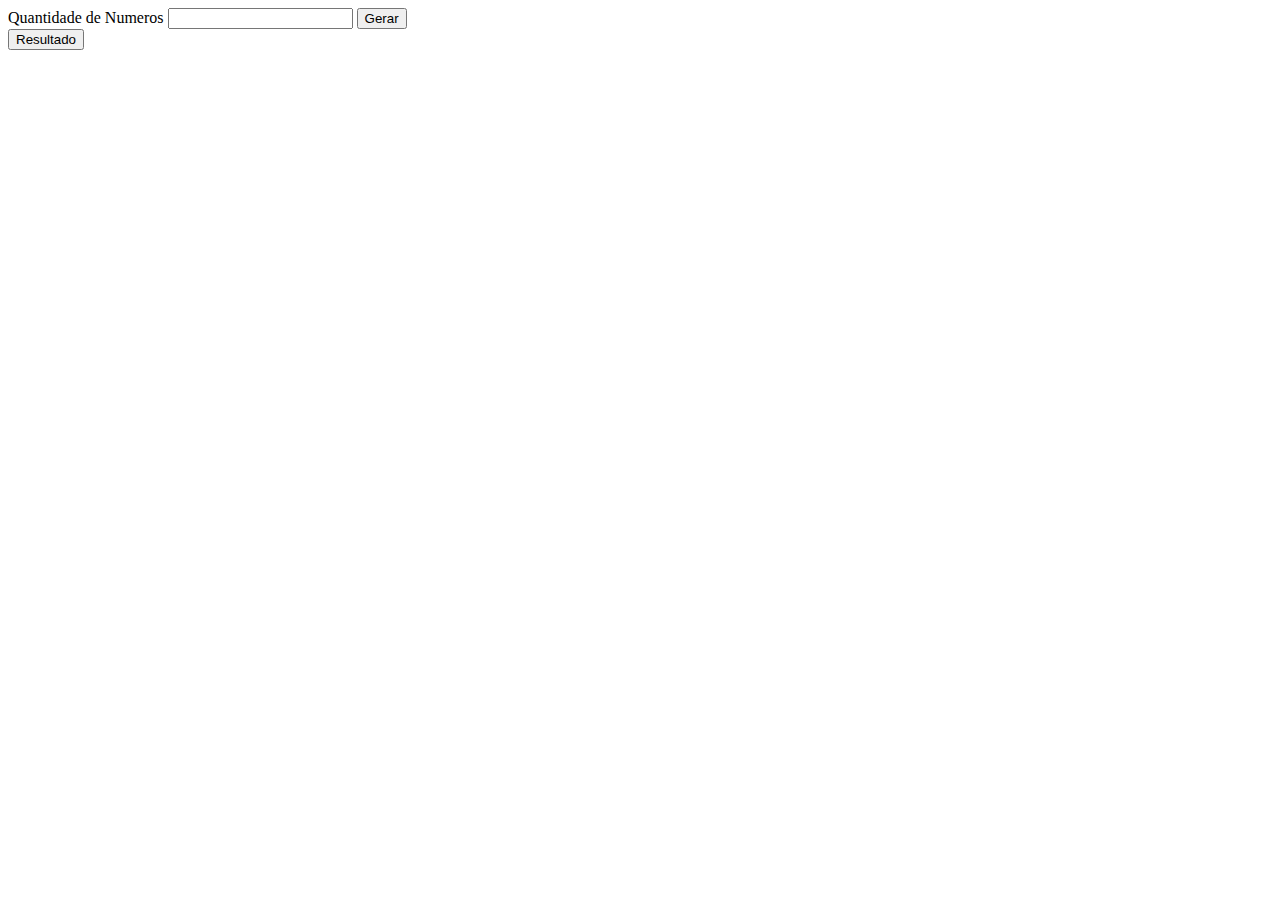
==== Algoritmos/JavaScript/0002_SimpleArrraySum/Index.html @ ea8e4246 "exer 2 JavaScript" ====
<html>
    <head>
        <meta charset="utf-8">
        <title>Simple Array Sum</title>
    </head>
    <body>
        <script src="SimpleArraySum.js" type="text/javascript" ></script>

        <label id="lblQtdArray">Quantidade de Numeros</label>
        <input type="number" id="Qtdarray">
        <button id="btnGerar" onclick="gerar()">Gerar</button>
        <label id="lblAviso"></label>
        
        <br/>
        <div id="numbers">
        </div>
        <button id="btnResultado" onclick="main()">Resultado</button>
        
        <label id="lblResultado"></label>

    </body>
</html>
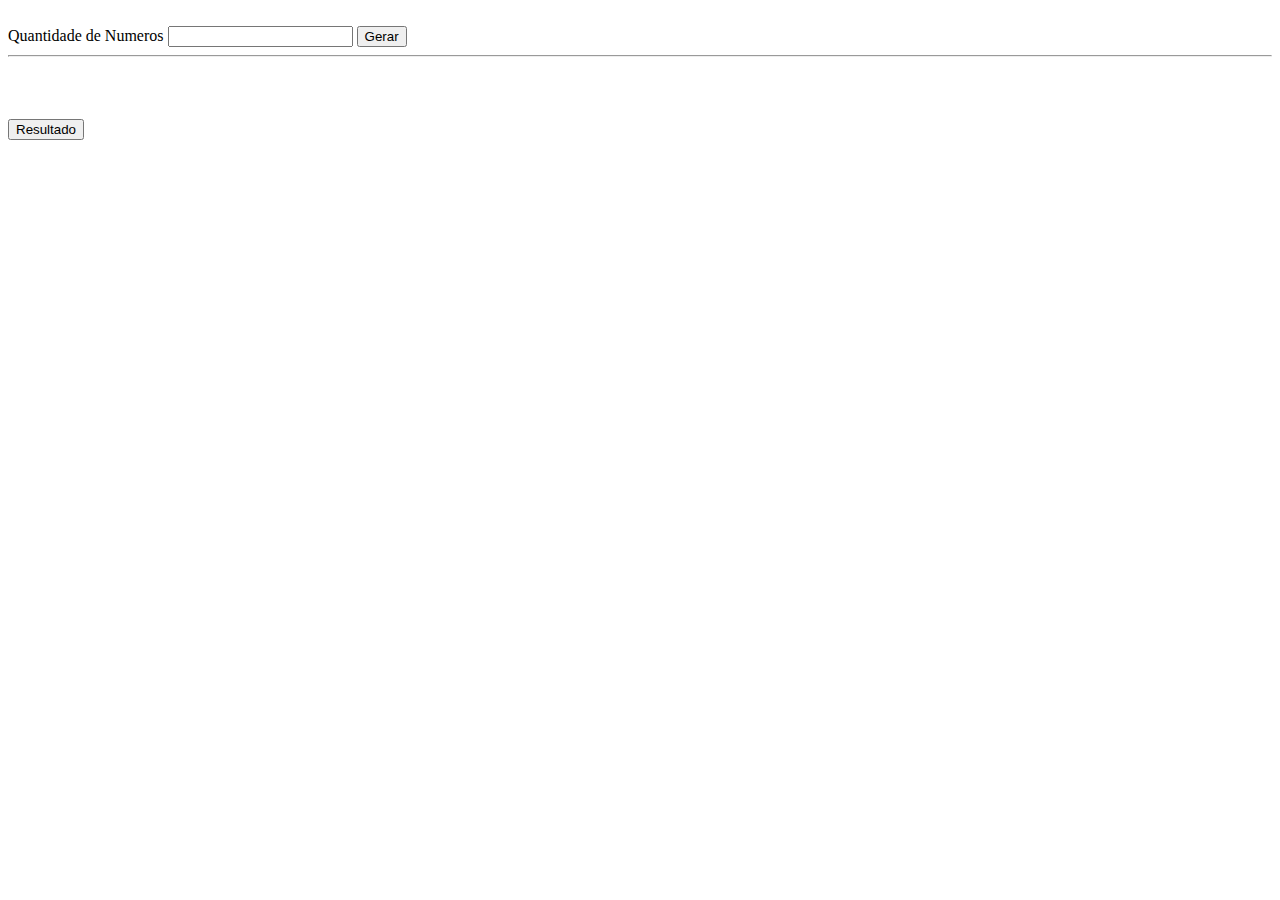
==== commit e5bbd668: "exer2" ====
--- a/Algoritmos/JavaScript/0002_SimpleArrraySum/Index.html
+++ b/Algoritmos/JavaScript/0002_SimpleArrraySum/Index.html
@@ -6,14 +6,17 @@
     <body>
         <script src="SimpleArraySum.js" type="text/javascript" ></script>
 
+        <br/>
         <label id="lblQtdArray">Quantidade de Numeros</label>
         <input type="number" id="Qtdarray">
         <button id="btnGerar" onclick="gerar()">Gerar</button>
         <label id="lblAviso"></label>
         
+        <hr>
+        <br/><br/>        
+        <div id="numbers"></div>
+
         <br/>
-        <div id="numbers">
-        </div>
         <button id="btnResultado" onclick="main()">Resultado</button>
         
         <label id="lblResultado"></label>
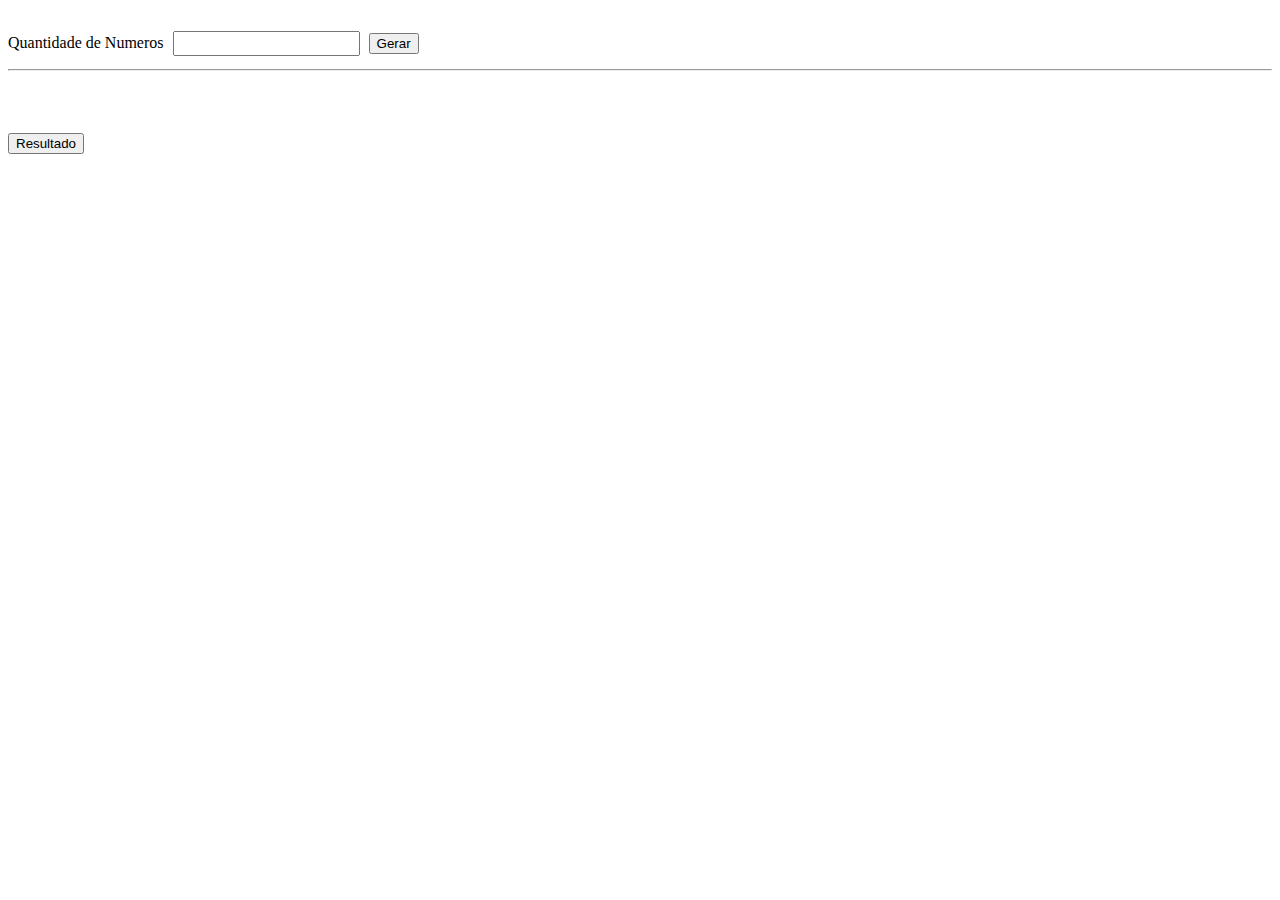
==== commit 59710ab4: "Add Style" ====
--- a/Algoritmos/JavaScript/0002_SimpleArrraySum/Index.html
+++ b/Algoritmos/JavaScript/0002_SimpleArrraySum/Index.html
@@ -2,6 +2,7 @@
     <head>
         <meta charset="utf-8">
         <title>Simple Array Sum</title>
+        <link rel="stylesheet" type="text/css" href="style.css">
     </head>
     <body>
         <script src="SimpleArraySum.js" type="text/javascript" ></script>
--- a/Algoritmos/JavaScript/0002_SimpleArrraySum/style.css
+++ b/Algoritmos/JavaScript/0002_SimpleArrraySum/style.css
@@ -0,0 +1,4 @@
+input{
+    padding: 3px;
+    margin: 5px;
+}